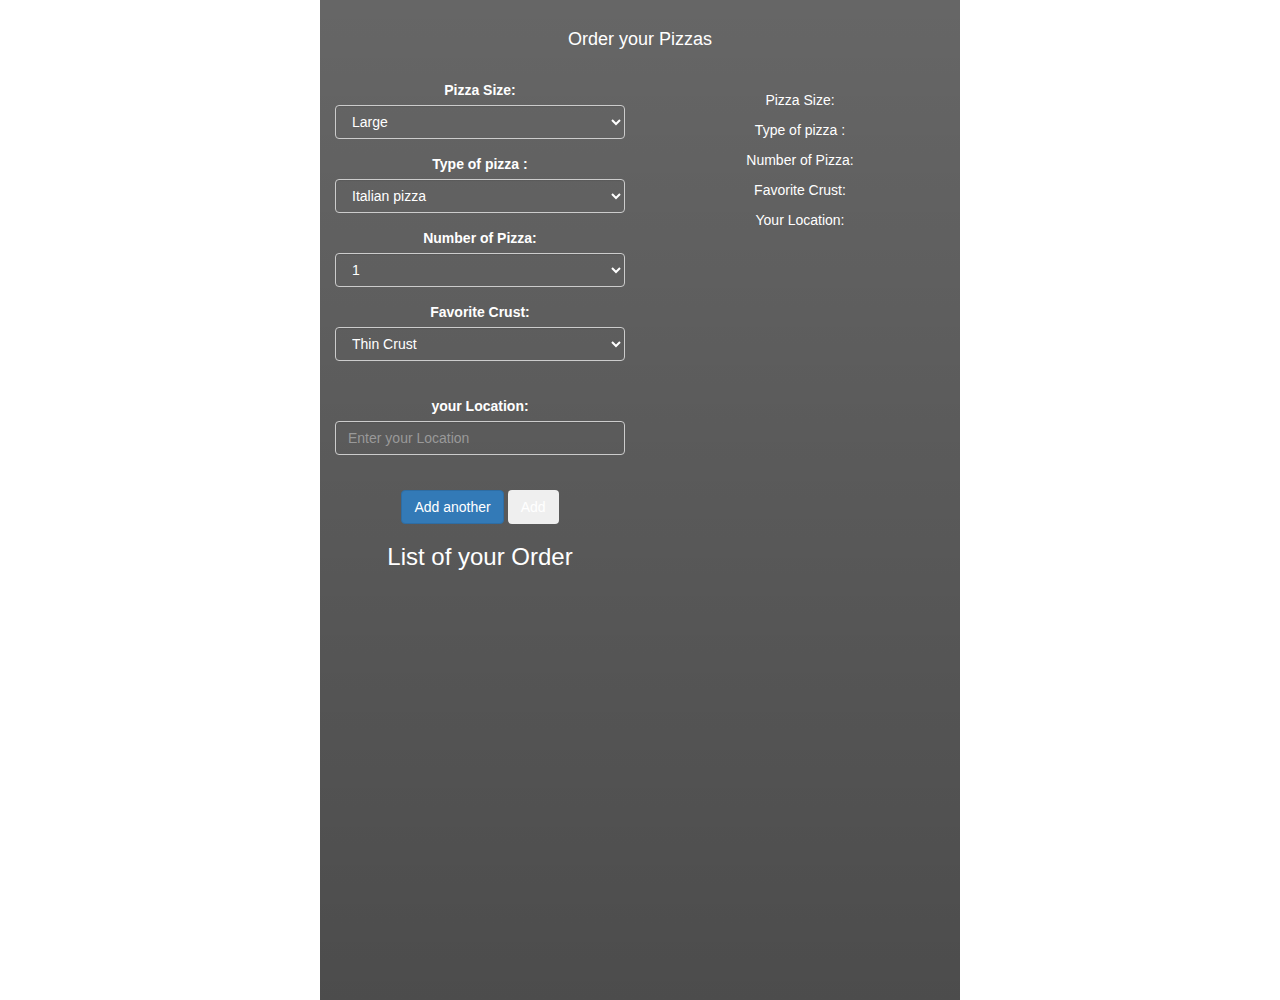
==== order.html @ a7ec3408 "list of order" ====
<!DOCTYPE html>
<html lang="en">
<head>
    <meta charset="UTF-8">
    <meta name="viewport" content="width=device-width, initial-scale=1.0">
    <meta http-equiv="X-UA-Compatible" content="ie=edge">
    <link href="css/bootstrap.min.css" rel="stylesheet" type="text/css">
    <link href="css/styles.css" rel="stylesheet" type="text/css">
    <script src="js/jquery.min.js"></script>
    <script src="js/order.js"></script>
    <title>Document</title>
</head>
<body>
    <sectionC>
        
        <div class="container">
            <br>
         
            <h4>Order your Pizzas</h4>
            <br>

                <div class="row">
                    <div class="col-md-6">
                                       
                            <form id="new-pizz">
                                
                                    <!-- <div class="walrus-showing" id="one">   -->
                                           
                              <div class="form-group">
                                    
                                            <label for="size"><strong>Pizza Size:      </strong></label>
                                    <select class="form-control" id="new-size" value="size" style="background:transparent">
                                        <option  id="la">Large</option>
                                        <option  id="med">Medium</option>
                                        <option  id="sma">Small</option>
                                             
                                     </select>
                             </div>
                            <div class="form-group">
                                    <label for="type-pizza"><strong>Type of pizza :     </strong></label>
                            <select class="form-control" id="type" value="type" style="background:transparent" >
                                <option  id="ita">Italian pizza</option>
                                <option  id="veg">Vegetable pizza</option>
                                <option  id="ita">Hawaiian pizza</option>
                                <option id="veg">Chicken and Mushroom pizza</option>
                                <option  id="ita">Regima pizza</option>
                                <option  id="veg">Chicken Tikka pizza</option>
                                     
                             </select>
                            </div>  
                          <!-- <br>   -->
                          <div id="new-pizzas">
                                <div class="new-pizza">
                              <div class="form-group">
                                <label for="new-number"><strong>Number of Pizza:</strong></label>
                        <select class="form-control new-number" id="numbers"  style="background:transparent">
                            <option  id="pizza1">1</option>
                            <option id="pizza2">2</option>
                            <option  id="pizza3">3</option>
                            <option  id="pizza4">4</option>
                            <option  id="pizza5">5</option>
                            <option  id="pizza6">6</option>
                            <option  id="pizza7">7</option>
                            <option id="pizza8">8</option>
                            <option  id="pizza9">9</option>
                            <option  id="pizza10">10</option>
                                 
                         </select>
                        </div>
                        
                        <div class="form-group">
                        <label for="new-crust"><strong>Favorite Crust:</strong></label>
                <select class="form-control new-crust" id="new-crust"  style="background:transparent">
                    <option  id="crust">Thin Crust</option>
                    <option  id="crust">Thick Crust</option>
                    <option  id="crust">FatBread Crust</option>
                    <option  id="crust">Custom Crust</option>
                    
                         
                 </select>
                </div>
                <br>
                        <div class="form-group">
                                <label for="new-location"><strong>your Location:</strong></label>
                            <input id="new-location" class="form-control new-location" type="text" placeholder="Enter your Location" style="background:transparent">
                        </div>
                </div>
        </div>
                        <br>
                        <span class="btn btn-primary" id="add-address">Add another</span>
                        <button type="submit" class="btn">Add</button>
         </form>
                 <h3>List of your Order</h3>
                    <ul id="your"></ul>
            </div>
            <div class="col-md-6">
                <div id="show-your-order">
                    <h5> </h5>
                    <p>Pizza Size:<span class="pizza-size"></span> </p>
                    <p>Type of pizza :<span class="pizza-type"></span></p>
                    <p>Number of Pizza:<span class="pizza-number"></span></p>
                    <p>Favorite Crust:<span class="pizza-favor"></span></p>
                    <p>Your Location: <span class="pizza-local"></span></p>
                    <ul id="addresses"></ul>                   
                </div>
            </div>
        </div>
                    
    </div>
        
                      <!-- <div class="form-group">        
                              <div class="col-sm-offset-2 col-sm-10">
                                    <input type="button" id="submit" type="submit" class="btn btn-default" onclick="formCal()" value="Order">
                              </div>
                    </div> 
                          <br> 
                         <p id="sell">Answer:</p>
                         </div>                                                                  
                       
                     </form>
                    

    </div> -->
</sectionC> 
    <!-- /// -->
    <!-- <div class="container">
        <h1>Address book</h1>
  
        <div class="row">
  
          <div class="col-md-6">
            <h2>Add a contact:</h2>
            <form id="new-contact">
              <div class="form-group">
                <label for="new-first-name">First name</label>
                <input type="text" class="form-control" id="new-first-name">
              </div>
              <div class="form-group">
                <label for="new-last-name">Last name</label>
                <input type="text" class="form-control" id="new-last-name">
              </div>
  
              <div id="new-addresses">
                <div class="new-address">
                  <div class="form-group">
                    <label for="new-street">Street</label>
                    <input type="text" class="form-control new-street">
                  </div>
                  <div class="form-group">
                    <label for="new-city">City</label>
                    <input type="text" class="form-control new-city">
                  </div>
                  <div class="form-group">
                    <label for="new-county">County</label>
                    <input type="text" class="form-control new-county">
                  </div>
                </div>
              </div>
  
              <span class="btn btn-primary" id="add-address">Another address</span>
  
              <button type="submit" class="btn">Add</button>
            </form>
  
            <h2>Contacts:</h2>
            <ul id="contacts">
  
            </ul>
          </div>
  
          <div class="col-md-6">
            <div id="show-contact">
              <h2></h2>
              <p>First name: <span class="first-name"></span></p>
              <p>Last name: <span class="last-name"></span></p>
              <p>Addresses:</p>
              <ul id="addresses">
  
              </ul>
            </div>
          </div>
  
        </div>
      </div> -->
</body>
</html>
---- css/styles.css ----
header{
    /* background-image: linear-gradient(rgba(0,0,0,0.6),rgba(0,0,0,0.7)),url('https://res.cloudinary.com/drrezzrvd/image/upload/v1564580281/photo-2_pceoz5.jpg'); */
    background-image: linear-gradient(rgba(0,0,0,0.6),rgba(0,0,0,0.7)),url('https://res.cloudinary.com/drrezzrvd/image/upload/v1564647418/photo-5_hsbno4.jpg');
    background-repeat:no repeat;
    height: 590px;
    width: 100%;
    background-position: center;
    background-size: cover;
}
h1{
 text-align: right;
 text-transform: uppercase;
 font-size: 50px;
 color:white;
 margin-right: 5%;
 text-align: center;
 margin-top: 22%;
 /* max-width:960px; */
 /* text-shadow: 0px 0px 4px; */
 
 display:block;
 font-family: 'Gill Sans', 'Gill Sans MT', Calibri, 'Trebuchet MS', sans-serif;
 letter-spacing: 1.8px;
 
}
#button{
    border-radius: 10px;
    background-color:white;
    height: 40px;
    width:150px;
    color:white;
    text-transform: capitalize;
    font-size:18px;
    margin-left:20%;
    text-align: center;
    bottom: 3px;
    top:80%;
    left:50%;
    color:black;
    display: inline-block;
    transform:translate(200%,300%);
    cursor: pointer;
}
#button:hover{
    background-color:  orange;
    pointer-events: visible;
}
/* nav{
    /* text-decoration: none; */
    /* max-width: 960px; */
    /* margin:0 auto;
    padding: 10px 0;
    margin-right: 25%;
}
nav > ul{
    text-align: left;

}
nav >ul >li{
    display: inline-block;
}
nav ul li a{
    padding:17px;
    margin-right:0;
    text-transform: uppercase;
    text-decoration: none;
    display:block;
    color: white;
    font-size:30px;
}
nav >ul > li > a:hover{
    box-shadow: 0 0 10px rgba(0,0,0,0.3);
    background: rgb(255,255,255);
    text-decoration: none;
    color:orange;
} */ 

ul{
    list-style-type: none;
margin:0px;
padding: 0%;
overflow: hidden;
/* background-color: orangered; */
}
li{
    float:left;
}
li a{
    display:block;
    color:orange;
    text-align: center;
    padding:14px 16px;
    text-decoration: none;
}
  
 li a:hover:not(.active){
     background-color: aquamarine;
     text-decoration: none;
 }
 .active{
     background-color: red;
     text-decoration: none;
 }
 .about{
     margin-left: 5%;
     margin-right:5%;
 }
 h2{
     text-align: center;
     
 }
 
 .container{
    background-image: linear-gradient(rgba(0,0,0,0.6),rgba(0,0,0,0.7)),url('https://res.cloudinary.com/drrezzrvd/image/upload/v1564657853/photo-3_ec2ylv.jpg');
    height:1000px;
    width:50%; 
    background-repeat: no-repeat;
    background-size: cover;
    text-align: center;
    color:white;
    
     
}
label{
    /* margin-left:60%; */
    color:white;
}
.form-control , .btn{
    /* margin-left: 70%; */
    color:white;
    /* text-align: center; */
}
.walrus-showing{
    display: none;
}
footer{
    height:200px;
    background-color: gray;

}
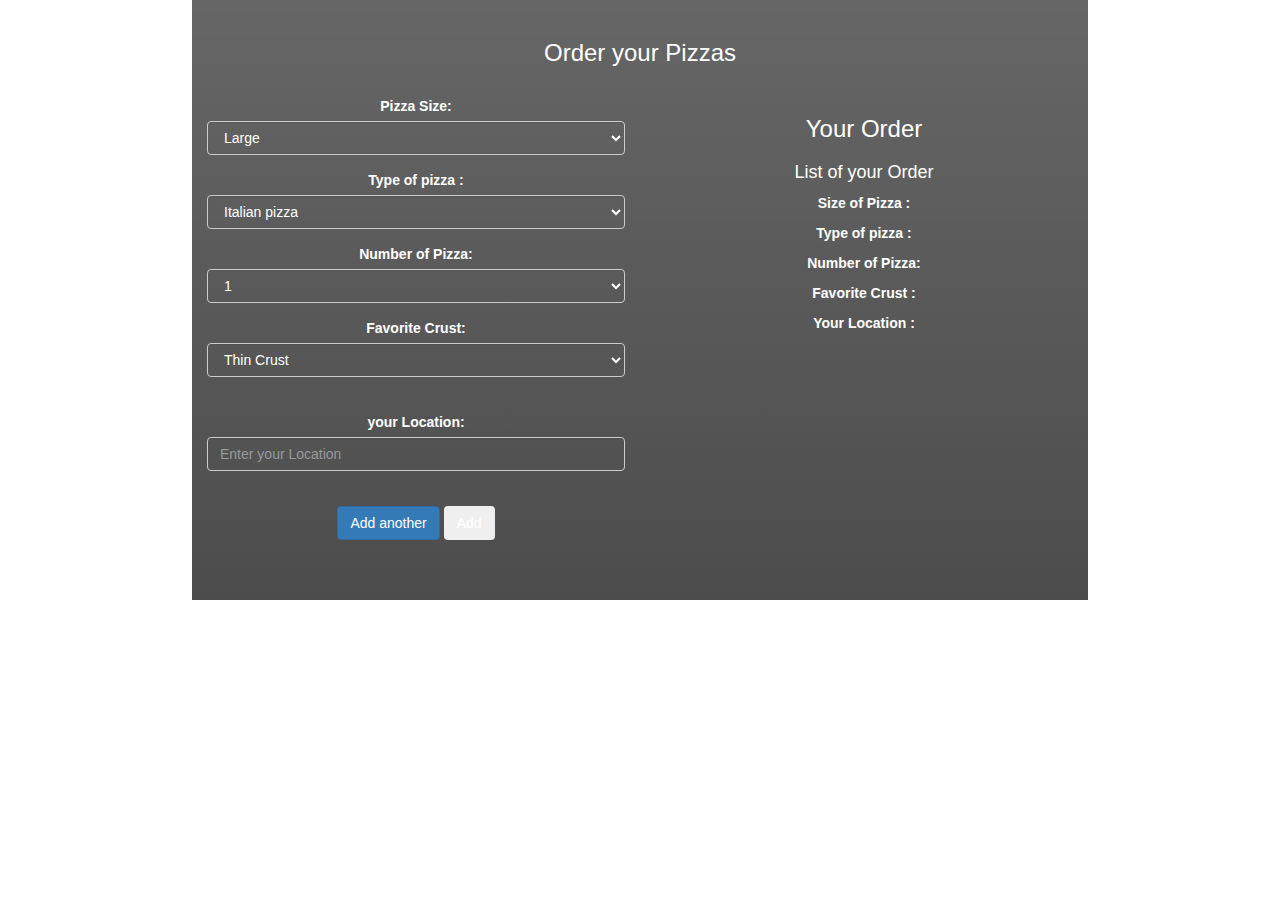
==== commit 44a5fe5a: "display list of order" ====
--- a/order.html
+++ b/order.html
@@ -16,7 +16,7 @@
         <div class="container">
             <br>
          
-            <h4>Order your Pizzas</h4>
+            <h3>Order your Pizzas</h3>
             <br>
 
                 <div class="row">
@@ -89,23 +89,30 @@
                         <br>
                         <span class="btn btn-primary" id="add-address">Add another</span>
                         <button type="submit" class="btn">Add</button>
-         </form>
-                 <h3>List of your Order</h3>
+                      </form>
+                      </div>
+                    
+         
+         <!-- <div class="row"> -->
+            <div class="col-md-6">
+          
+                 <h3>Your Order</h3>
                     <ul id="your"></ul>
-            </div>
-            <div class="col-md-6">
+  
+           
                 <div id="show-your-order">
+                    <h4>List of your Order</h4>
                     <h5> </h5>
-                    <p>Pizza Size:<span class="pizza-size"></span> </p>
-                    <p>Type of pizza :<span class="pizza-type"></span></p>
-                    <p>Number of Pizza:<span class="pizza-number"></span></p>
-                    <p>Favorite Crust:<span class="pizza-favor"></span></p>
-                    <p>Your Location: <span class="pizza-local"></span></p>
+                    <p><strong>Size of Pizza  :</strong> <span class="pizza-size"></span> </p>
+                    <p><strong>Type of pizza  :</strong><span class="pizza-type"></span></p>
+                    <p><strong>Number of Pizza:</strong><span class="pizza-number"></span></p>
+                    <p><strong>Favorite Crust :</strong><span class="pizza-favor"></span></p>
+                    <p><strong>Your Location  : </strong><span class="pizza-local"></span></p>
                     <ul id="addresses"></ul>                   
                 </div>
-            </div>
-        </div>
-                    
+            <!-- </div> -->
+          </div>
+        </div>     
     </div>
         
                       <!-- <div class="form-group">        
--- a/css/styles.css
+++ b/css/styles.css
@@ -112,8 +112,8 @@
  
  .container{
     background-image: linear-gradient(rgba(0,0,0,0.6),rgba(0,0,0,0.7)),url('https://res.cloudinary.com/drrezzrvd/image/upload/v1564657853/photo-3_ec2ylv.jpg');
-    height:1000px;
-    width:50%; 
+    height:600px;
+    width:70%; 
     background-repeat: no-repeat;
     background-size: cover;
     text-align: center;
@@ -136,5 +136,7 @@
 footer{
     height:200px;
     background-color: gray;
-
-}+}
+/* #show-your-order{
+    display: none;
+} */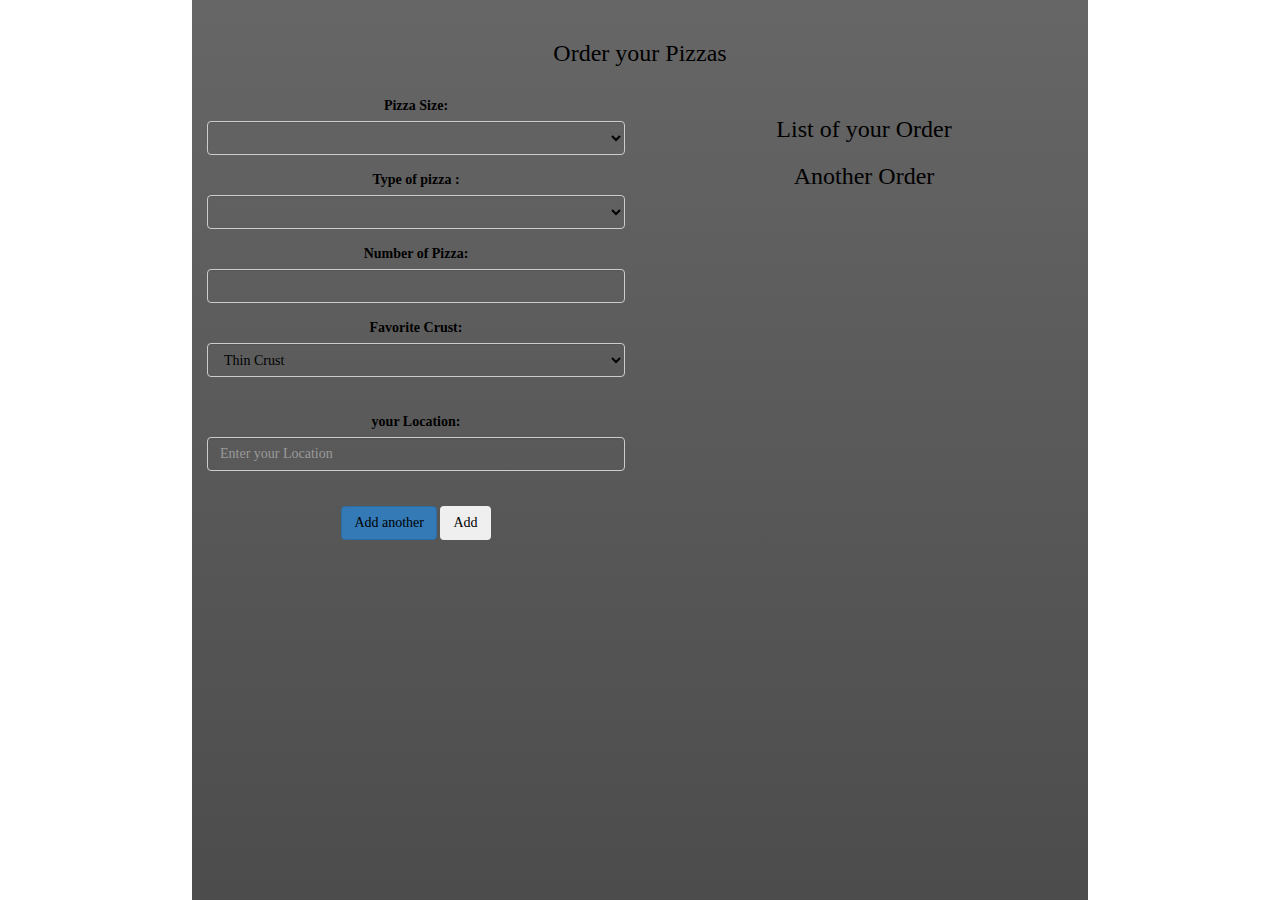
==== commit faecea32: "display the order" ====
--- a/order.html
+++ b/order.html
@@ -53,19 +53,7 @@
                                 <div class="new-pizza">
                               <div class="form-group">
                                 <label for="new-number"><strong>Number of Pizza:</strong></label>
-                        <select class="form-control new-number" id="numbers"  style="background:transparent">
-                            <option  id="pizza1">1</option>
-                            <option id="pizza2">2</option>
-                            <option  id="pizza3">3</option>
-                            <option  id="pizza4">4</option>
-                            <option  id="pizza5">5</option>
-                            <option  id="pizza6">6</option>
-                            <option  id="pizza7">7</option>
-                            <option id="pizza8">8</option>
-                            <option  id="pizza9">9</option>
-                            <option  id="pizza10">10</option>
-                                 
-                         </select>
+                            <input type="number" min="1" id="numbers" class="form-control new-number" style="background:transparent">
                         </div>
                         
                         <div class="form-group">
@@ -96,20 +84,30 @@
          <!-- <div class="row"> -->
             <div class="col-md-6">
           
-                 <h3>Your Order</h3>
+                 
                     <ul id="your"></ul>
   
            
                 <div id="show-your-order">
-                    <h4>List of your Order</h4>
+                    <h3>List of your Order</h3>
                     <h5> </h5>
-                    <p><strong>Size of Pizza  :</strong> <span class="pizza-size"></span> </p>
-                    <p><strong>Type of pizza  :</strong><span class="pizza-type"></span></p>
-                    <p><strong>Number of Pizza:</strong><span class="pizza-number"></span></p>
-                    <p><strong>Favorite Crust :</strong><span class="pizza-favor"></span></p>
-                    <p><strong>Your Location  : </strong><span class="pizza-local"></span></p>
-                    <ul id="addresses"></ul>                   
-                </div>
+                    <p><strong><span class="pizza-size"></span></strong></p>
+                    <p><strong><span class="pizza-type"></span></strong></p>
+                    <p><strong><span class="pizza-number"></span></strong></p>
+                    <p><strong><span class="pizza-favor"></span></strong></p>                   
+                    <p><strong><span class="pizza-local"></span> </strong></p>
+                  </div>
+                    
+                  
+                    <div id="show-order"></div>
+                    <h3>Another Order</h3>
+                    <ul id="addresses"></ul> 
+                    <h5> </h5>
+                    
+                    <p><strong></strong><span class="pizza-number1"></span></p>
+                    <p><strong></strong><span class="pizza-favor1"></span></p>   
+                  </div>               
+                
             <!-- </div> -->
           </div>
         </div>     
--- a/css/styles.css
+++ b/css/styles.css
@@ -112,22 +112,23 @@
  
  .container{
     background-image: linear-gradient(rgba(0,0,0,0.6),rgba(0,0,0,0.7)),url('https://res.cloudinary.com/drrezzrvd/image/upload/v1564657853/photo-3_ec2ylv.jpg');
-    height:600px;
+    height:900px;
     width:70%; 
     background-repeat: no-repeat;
     background-size: cover;
     text-align: center;
-    color:white;
+    color:black;
+    font-family: lato;
     
      
 }
 label{
     /* margin-left:60%; */
-    color:white;
+    color:black;
 }
 .form-control , .btn{
     /* margin-left: 70%; */
-    color:white;
+    color:black;
     /* text-align: center; */
 }
 .walrus-showing{
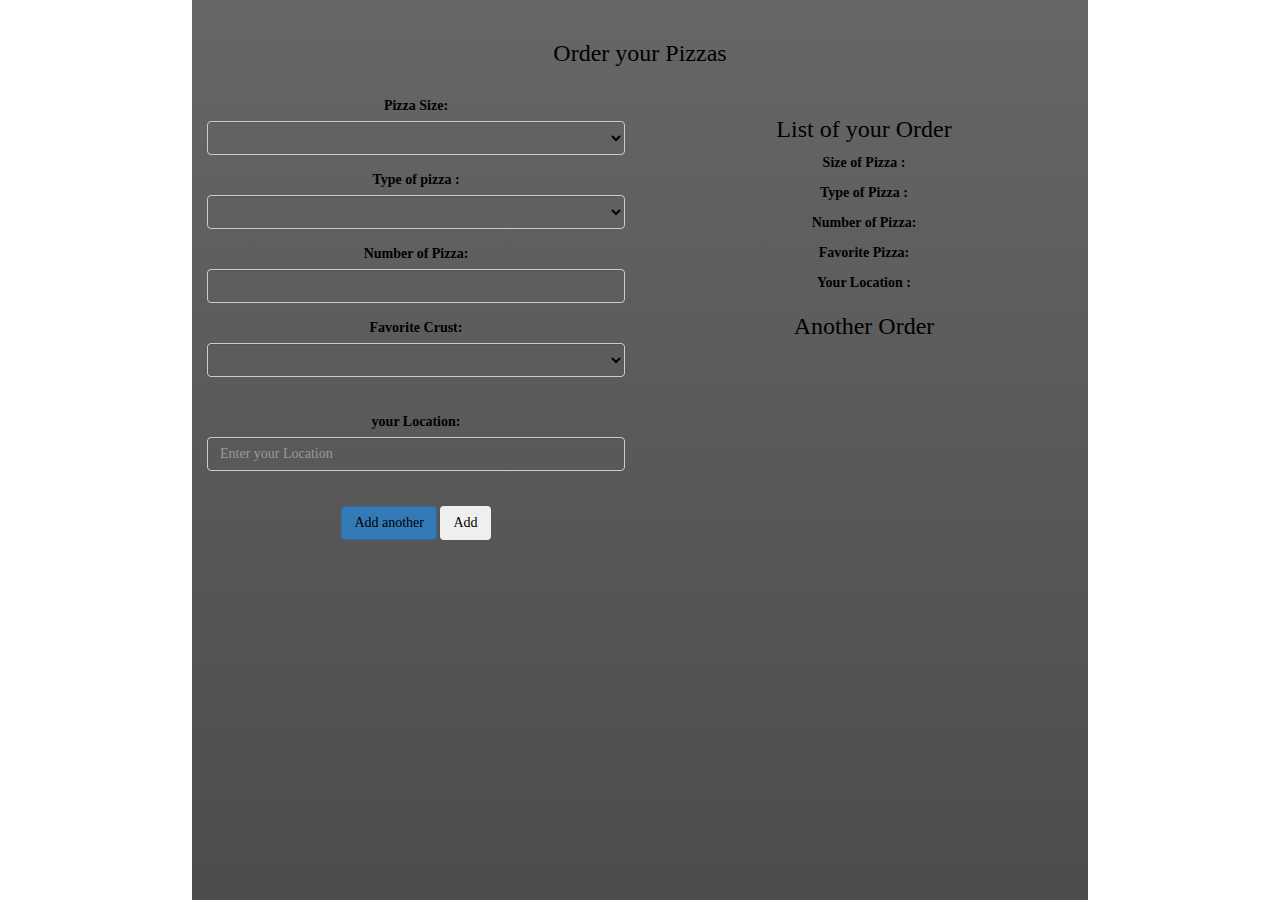
==== commit a3d85489: "add footer" ====
--- a/order.html
+++ b/order.html
@@ -29,7 +29,7 @@
                               <div class="form-group">
                                     
                                             <label for="size"><strong>Pizza Size:      </strong></label>
-                                    <select class="form-control" id="new-size" value="size" style="background:transparent">
+                                    <select class="form-control newsize" id="new-size" value="size" style="background:transparent">
                                         <option  id="la">Large</option>
                                         <option  id="med">Medium</option>
                                         <option  id="sma">Small</option>
@@ -38,7 +38,7 @@
                              </div>
                             <div class="form-group">
                                     <label for="type-pizza"><strong>Type of pizza :     </strong></label>
-                            <select class="form-control" id="type" value="type" style="background:transparent" >
+                            <select class="form-control newType" id="type" value="type" style="background:transparent" >
                                 <option  id="ita">Italian pizza</option>
                                 <option  id="veg">Vegetable pizza</option>
                                 <option  id="ita">Hawaiian pizza</option>
@@ -91,16 +91,17 @@
                 <div id="show-your-order">
                     <h3>List of your Order</h3>
                     <h5> </h5>
-                    <p><strong><span class="pizza-size"></span></strong></p>
-                    <p><strong><span class="pizza-type"></span></strong></p>
-                    <p><strong><span class="pizza-number"></span></strong></p>
-                    <p><strong><span class="pizza-favor"></span></strong></p>                   
-                    <p><strong><span class="pizza-local"></span> </strong></p>
+                    <p><strong>Size of Pizza :<span class="pizza-size"></span></strong></p>
+                    <p><strong>Type of Pizza :<span class="pizza-type"></span></strong></p>
+                    <p><strong>Number of Pizza:<span class="pizza-number"></span></strong></p>
+                    <p><strong>Favorite  Pizza:<span class="pizza-favor"></span></strong></p>                   
+                    <p><strong>Your Location :<span class="pizza-local"></span> </strong></p>
+                    
                   </div>
                     
                   
                     <div id="show-order"></div>
-                    <h3>Another Order</h3>
+                    <h3 id="sale">Another Order</h3>
                     <ul id="addresses"></ul> 
                     <h5> </h5>
                     
--- a/css/styles.css
+++ b/css/styles.css
@@ -2,7 +2,7 @@
     /* background-image: linear-gradient(rgba(0,0,0,0.6),rgba(0,0,0,0.7)),url('https://res.cloudinary.com/drrezzrvd/image/upload/v1564580281/photo-2_pceoz5.jpg'); */
     background-image: linear-gradient(rgba(0,0,0,0.6),rgba(0,0,0,0.7)),url('https://res.cloudinary.com/drrezzrvd/image/upload/v1564647418/photo-5_hsbno4.jpg');
     background-repeat:no repeat;
-    height: 590px;
+    height: 200px;
     width: 100%;
     background-position: center;
     background-size: cover;
@@ -10,11 +10,11 @@
 h1{
  text-align: right;
  text-transform: uppercase;
- font-size: 50px;
- color:white;
+ font-size: 40px;
+ color:orange;
  margin-right: 5%;
  text-align: center;
- margin-top: 22%;
+ margin-top: 5%;
  /* max-width:960px; */
  /* text-shadow: 0px 0px 4px; */
  
@@ -136,7 +136,20 @@
 }
 footer{
     height:200px;
-    background-color: gray;
+    background-image: linear-gradient(rgba(0,0,0,0.6),rgba(0,0,0,0.7)),url('https://res.cloudinary.com/drrezzrvd/image/upload/v1564657415/photo-6_xe18nn.jpg');
+    background-repeat: no-repeat;
+    background-size: cover; 
+}
+.social{
+    display: flex;
+    margin-left: 25%;
+    margin-right: 25%;
+    margin-top: 2%;
+
+} 
+footer > p{
+    text-align: center;
+    color:white;
 }
 /* #show-your-order{
     display: none;
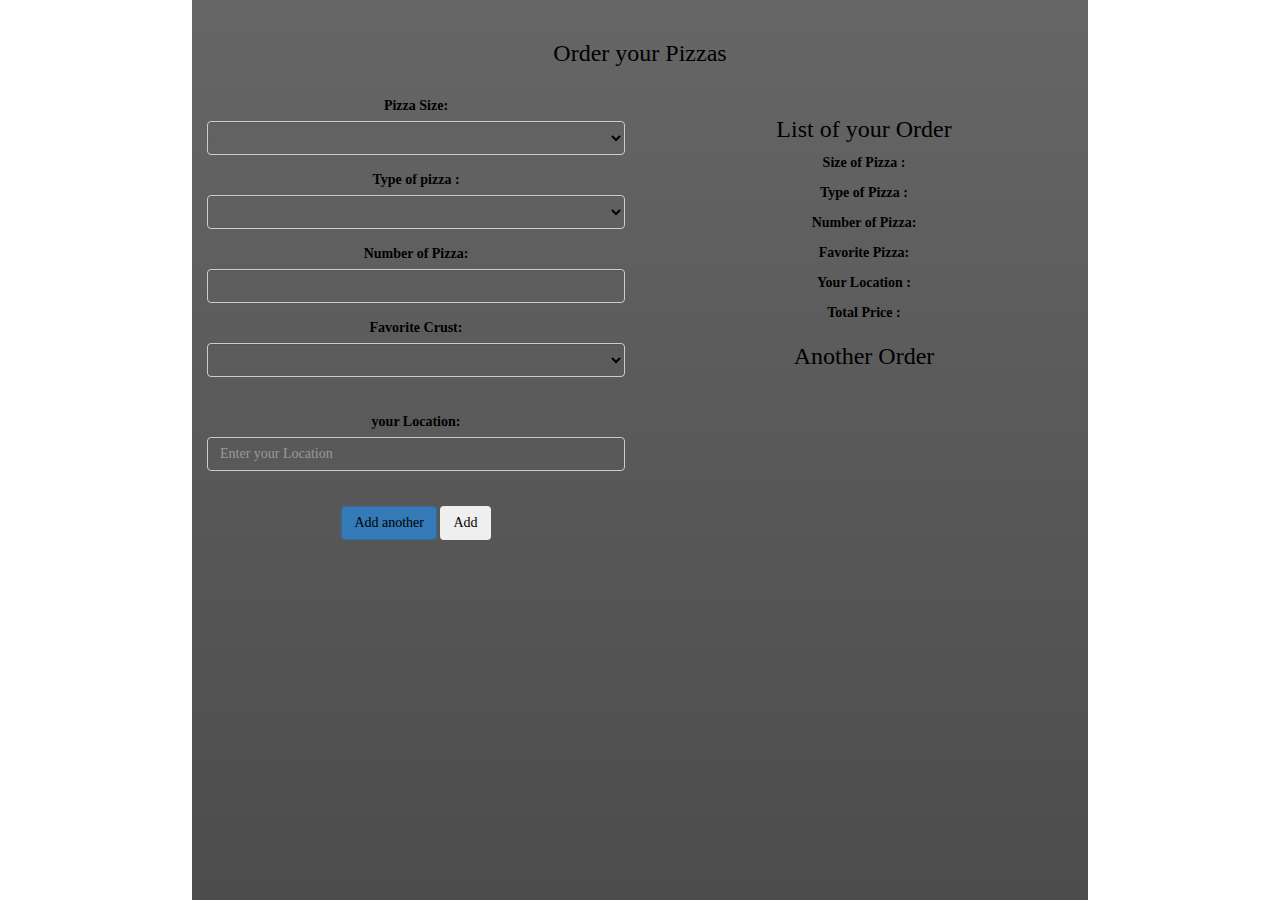
==== commit c6e46e23: "add switch case" ====
--- a/order.html
+++ b/order.html
@@ -42,7 +42,7 @@
                                 <option  id="ita">Italian pizza</option>
                                 <option  id="veg">Vegetable pizza</option>
                                 <option  id="ita">Hawaiian pizza</option>
-                                <option id="veg">Chicken and Mushroom pizza</option>
+                                <option id="veg">Mushroom pizza</option>
                                 <option  id="ita">Regima pizza</option>
                                 <option  id="veg">Chicken Tikka pizza</option>
                                      
@@ -96,6 +96,7 @@
                     <p><strong>Number of Pizza:<span class="pizza-number"></span></strong></p>
                     <p><strong>Favorite  Pizza:<span class="pizza-favor"></span></strong></p>                   
                     <p><strong>Your Location :<span class="pizza-local"></span> </strong></p>
+                    <p><strong>Total Price   <span class="total-price"></span>:</strong></p>
                     
                   </div>
                     
